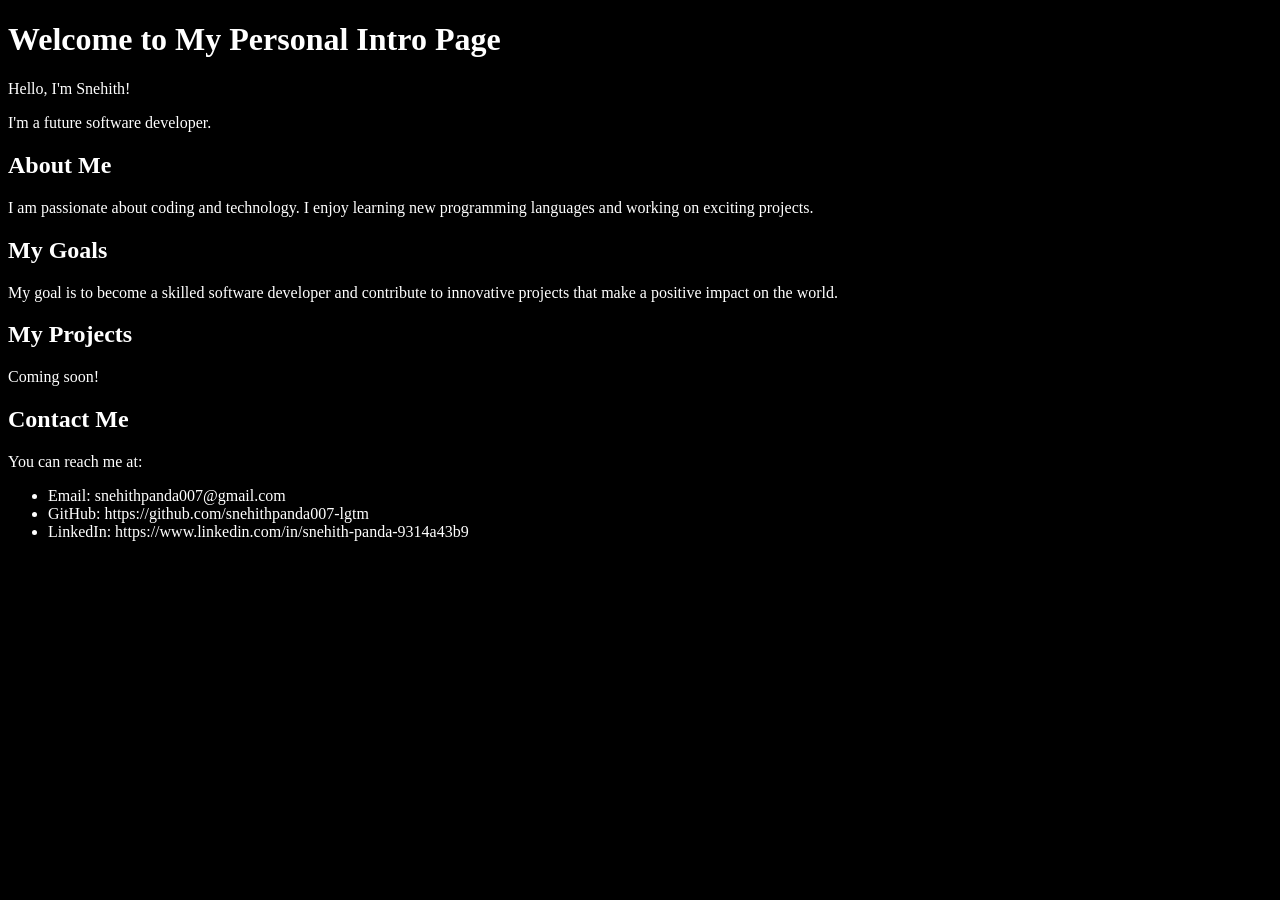
==== personal-intro-page.html @ 8897d041 "built first websites using html" ====
<!DOCTYPE html>
<html>
<head>
    <title>My Personal Intro Page</title>
</head>
<body style ="background-color: black;color:white;">
    <h1>Welcome to My Personal Intro Page</h1>
    <section class="hero-section">
        <p>Hello, I'm Snehith!</p>
        <p>I'm a future software developer.</p>
    </section>
 
    <section class="about-me-section">
        <h2>About Me</h2>
        <p>I am passionate about coding and technology. I enjoy learning new programming languages and working on exciting projects.</p>
    </section>
 
    <section class ="goals-section">
        <h2>My Goals</h2>
        <p>My goal is to become a skilled software developer and contribute to innovative projects that make a positive impact on the world.</p>
    </section>
 
    <section class ="projects-section">
        <h2>My Projects</h2>
        <p>Coming soon!</p>
    </section>
  
    <section class="contact-section">
        <h2>Contact Me</h2>
        <p>You can reach me at:</p>
        <ul>
            <li>Email: snehithpanda007@gmail.com</li>
            <li>GitHub: https://github.com/snehithpanda007-lgtm</li>
            <li>LinkedIn: https://www.linkedin.com/in/snehith-panda-9314a43b9</li>
        </ul>
    </section>
</body>
</html>
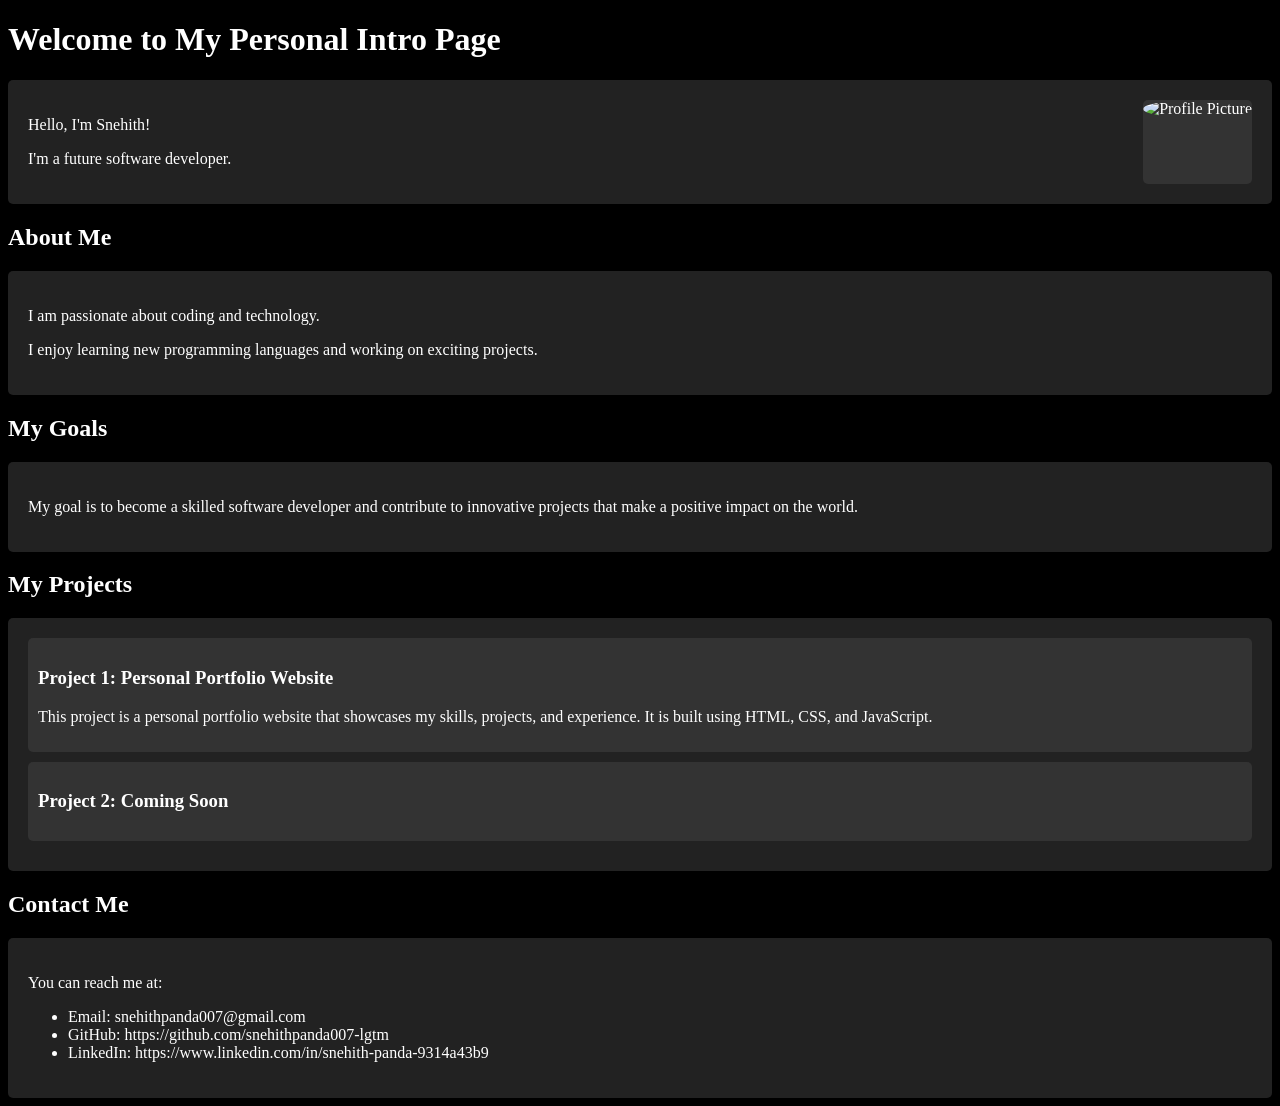
==== commit 66199f26: "Day 3" ====
--- a/personal-intro-page.html
+++ b/personal-intro-page.html
@@ -3,36 +3,81 @@
 <head>
     <title>My Personal Intro Page</title>
 </head>
-<body style ="background-color: black;color:white;">
-    <h1>Welcome to My Personal Intro Page</h1>
-    <section class="hero-section">
-        <p>Hello, I'm Snehith!</p>
-        <p>I'm a future software developer.</p>
-    </section>
+<body style ="
+    background-color: black;
+    color:white;">
+    <h1 style="justify-self: center;">Welcome to My Personal Intro Page</h1>
  
-    <section class="about-me-section">
-        <h2>About Me</h2>
-        <p>I am passionate about coding and technology. I enjoy learning new programming languages and working on exciting projects.</p>
-    </section>
+    <div class = "hero-section" 
+        style="
+            display: flex; 
+            justify-content: space-between;">
+            <div class="introduction">
+                <p>Hello, I'm Snehith!</p>
+                <p>I'm a future software developer.</p>
+            </div>
+            <div class="profile-picture">
+                <img src="profile.jpg" 
+                alt="Profile Picture"
+                style="
+                    width: 150px; 
+                    height: 150px; 
+                    border-radius: 50%;">
+            </div>
+    </div>
  
-    <section class ="goals-section">
-        <h2>My Goals</h2>
+    <h2 style="justify-self: center;">About Me</h2>
+    <div class="about-me-section">
+        <p>I am passionate about coding and technology.</p>
+        <p>I enjoy learning new programming languages and working on exciting projects.</p>
+    </div>
+ 
+    <h2 style="justify-self: center;">My Goals</h2>
+    <div class ="goals-section">
         <p>My goal is to become a skilled software developer and contribute to innovative projects that make a positive impact on the world.</p>
-    </section>
- 
-    <section class ="projects-section">
-        <h2>My Projects</h2>
-        <p>Coming soon!</p>
-    </section>
-  
-    <section class="contact-section">
-        <h2>Contact Me</h2>
+    </div>
+
+    <h2 style="justify-self: center;">My Projects</h2>
+    <div class ="projects-section"
+        display: flex;
+        flex-direction: row;>
+        <div class="project1">
+            <h3>Project 1: Personal Portfolio Website</h3>
+            <p>This project is a personal portfolio website that showcases my skills, projects, and experience. It is built using HTML, CSS, and JavaScript.</p>
+        </div>
+        <div class="project2">
+            <h3>Project 2: Coming Soon</h3>
+        </div>
+    </div>
+
+    <h2 style="justify-self: center;">Contact Me</h2>
+    <div class="contact-section">
         <p>You can reach me at:</p>
         <ul>
             <li>Email: snehithpanda007@gmail.com</li>
             <li>GitHub: https://github.com/snehithpanda007-lgtm</li>
             <li>LinkedIn: https://www.linkedin.com/in/snehith-panda-9314a43b9</li>
         </ul>
-    </section>
+    </div>
+    
+    <style>
+        .hero-section, .about-me-section, .goals-section, .projects-section, .contact-section {
+            background-color: #222;
+            padding: 20px;
+            border-radius: 5px;
+        }
+ 
+        .profile-picture {
+           background-color: #333;
+           border-radius: 5px;
+        }
+
+        .project1, .project2 {
+            background-color: #333;
+            padding: 10px;
+            border-radius: 5px;
+            margin-bottom: 10px;
+        }
+    </style>
 </body>
 </html>
